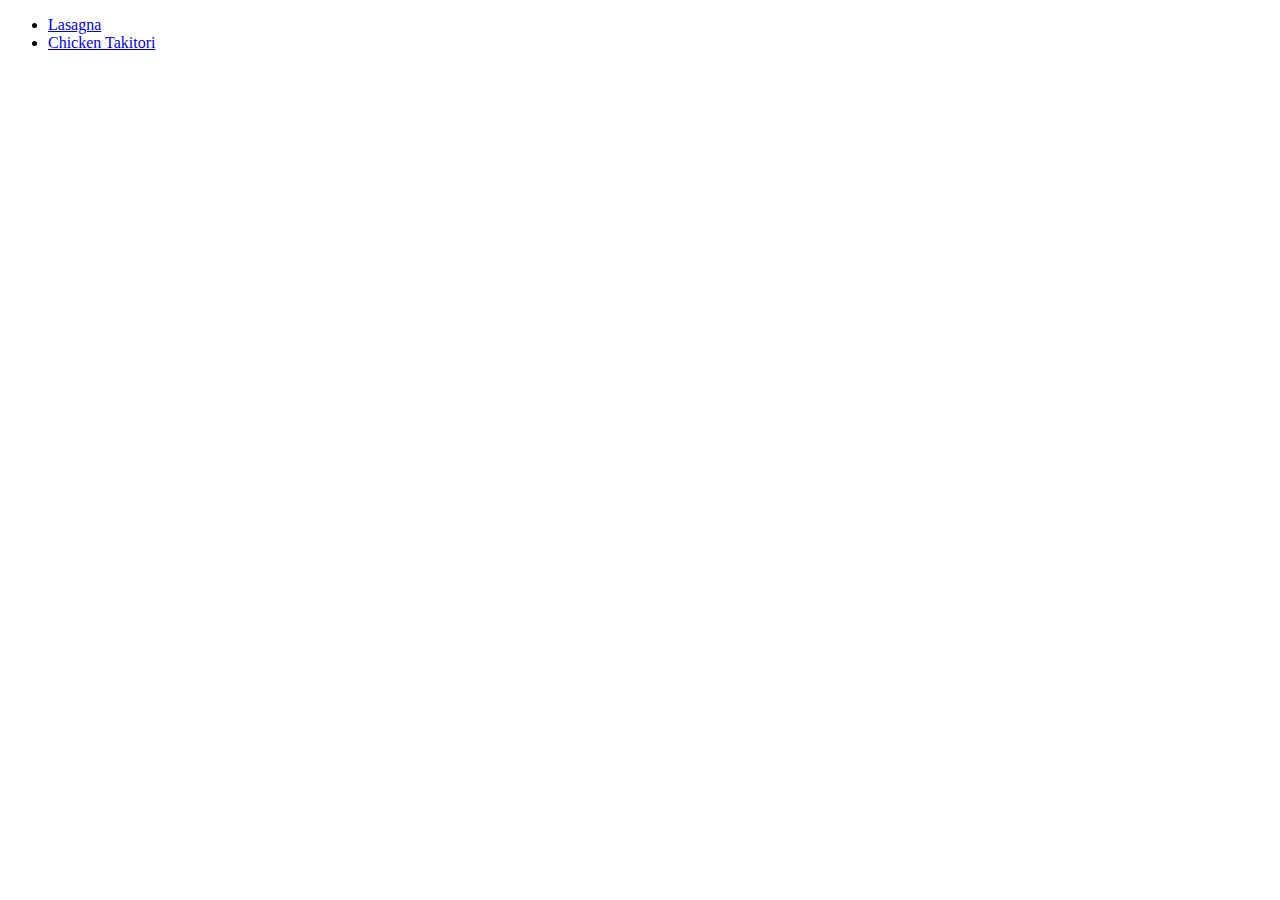
==== index.html @ 84d363cf "initial commit" ====
<!DOCTYPE html>
<html lang="en">
<head>
    <meta charset="UTF-8">
    <meta http-equiv="X-UA-Compatible" content="IE=edge">
    <meta name="viewport" content="width=device-width, initial-scale=1.0">
    <title>Recipes</title>
</head>
<body>
    <ul>
        <li><a href="./pages/lasagna.html">Lasagna</a></li>
        <li><a href="./pages/chickenYakitori.html">Chicken Takitori</a></li>
    </ul>
    
</body>
</html>
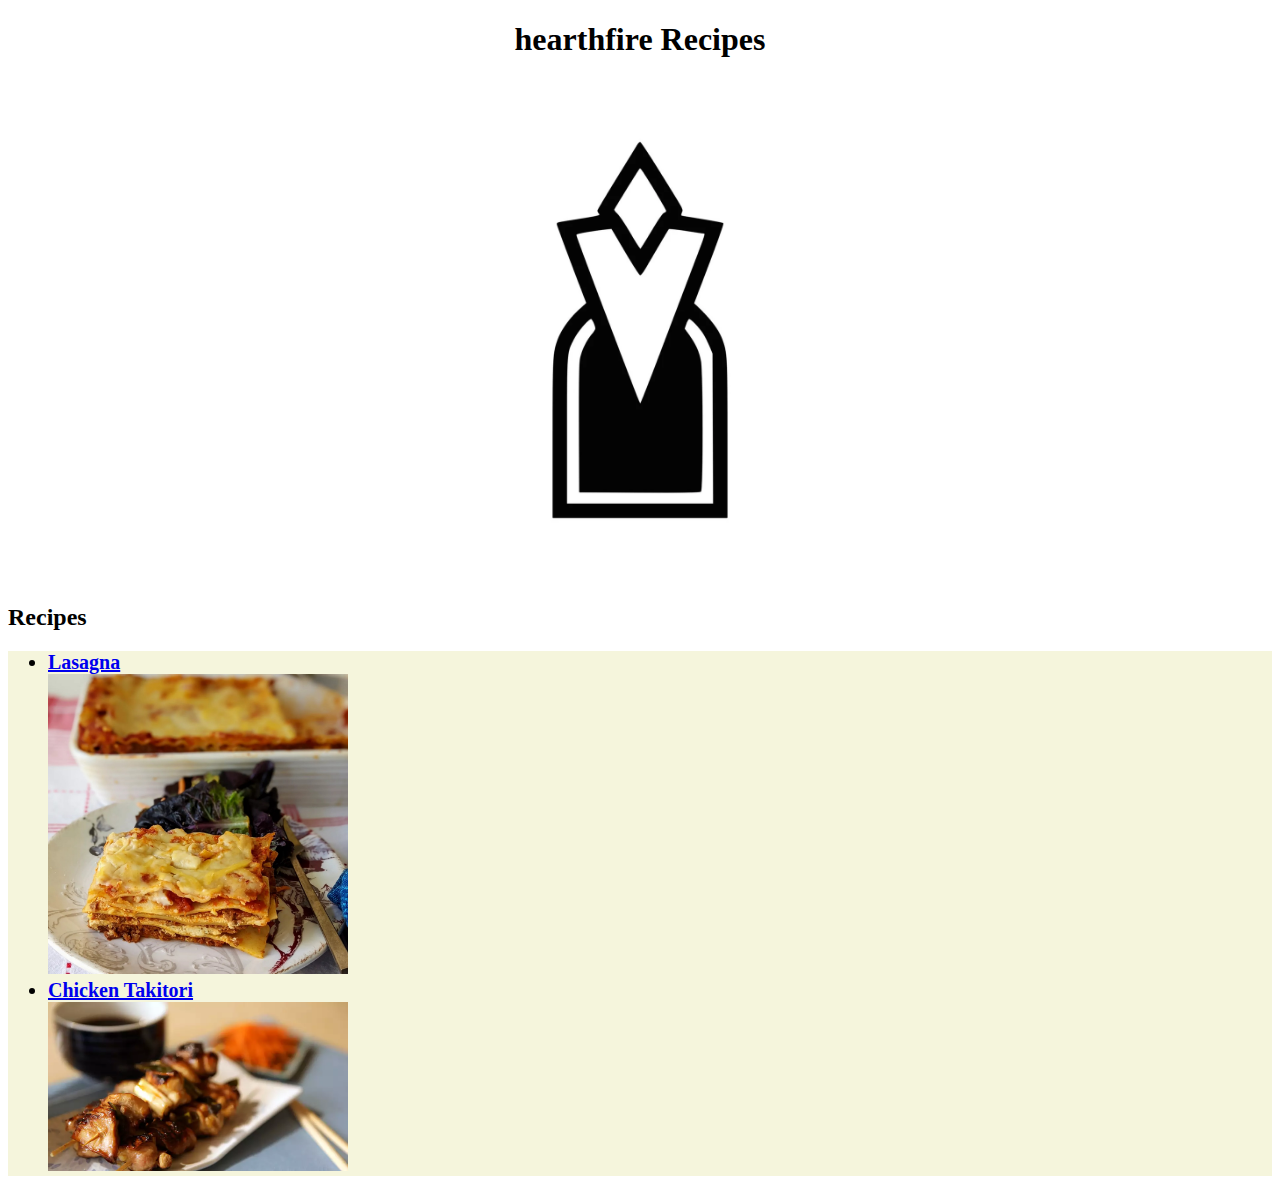
==== commit 3fb7f0a3: "Added basic css stylings" ====
--- a/index.html
+++ b/index.html
@@ -4,13 +4,23 @@
     <meta charset="UTF-8">
     <meta http-equiv="X-UA-Compatible" content="IE=edge">
     <meta name="viewport" content="width=device-width, initial-scale=1.0">
+    <link rel="stylesheet" href="style.css">
     <title>Recipes</title>
 </head>
 <body>
-    <ul>
-        <li><a href="./pages/lasagna.html">Lasagna</a></li>
-        <li><a href="./pages/chickenYakitori.html">Chicken Takitori</a></li>
-    </ul>
+    <div class="center">
+        <h1>hearthfire Recipes</h1>
+        <img id="image" src="./images/hearthfire.jpg" alt="logo">
+    </div>
+    <h2>Recipes</h2>
+    <div class="recipe-list">
+        <ul>
+            <li><a href="./pages/lasagna.html">Lasagna</a></li>
+            <img class="image" src="./images/lasagna.jpg" alt="lasagna">
+            <li><a href="./pages/chickenYakitori.html">Chicken Takitori</a></li>
+            <img class="image" src="./images/yakitori.jpg" alt="yakitori">
+        </ul>
+    </div>
     
 </body>
 </html>--- a/style.css
+++ b/style.css
@@ -0,0 +1,22 @@
+.center{
+    text-align: center;
+}
+
+.image{
+    width: 300px;
+    height: auto;
+}
+
+
+.center #image{
+    width: 500px;
+    height: auto;
+}
+
+.recipe-list{
+    color: black;
+    background-color: beige;
+    font-family: 'Times New Roman', Times, serif;
+    font-weight: bold;
+    font-size: 20px;
+}
